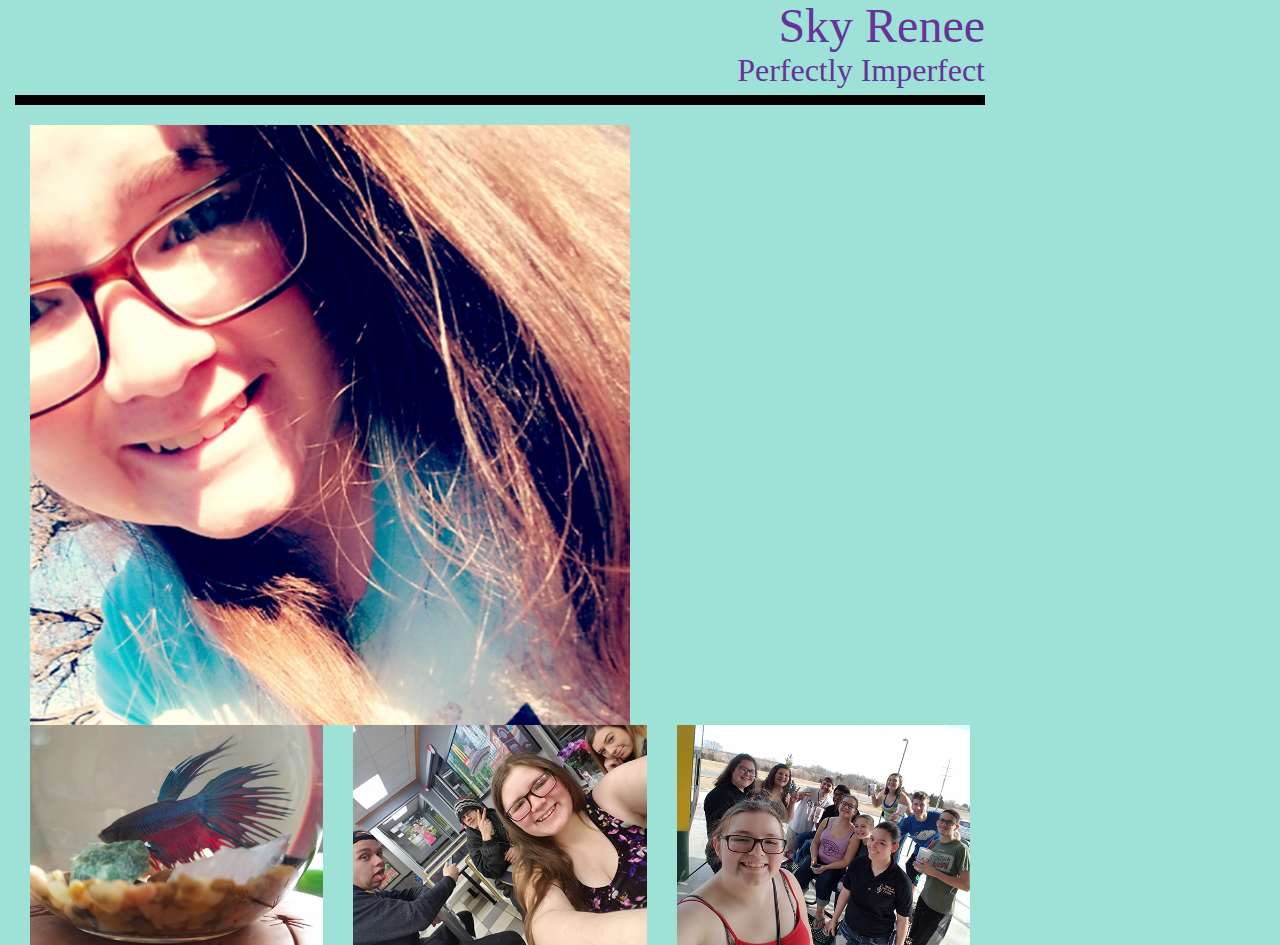
==== index.html @ 7ee94395 "design" ====
<!DOCTYPE html>
<html>
<head>
    <meta http-equiv="Content-Type" content="text/html"; charset="utf-8"/>
    
    <meta name="viewport" content="width=device-width, height=device-height, initial-scale=1, maximum-scale=1, user-scalable=no">
    <meta http-equiv="X-UA-Compatible" Content="IE=EDGE">
        
   
      <!--link to css files or font files-->
        <link rel="stylesheet" type="text/css" href="css/bootstrap.min.css">
        <link rel="stylesheet" type="text/css" href="css/style.css">
        <title>Boiler Plate</title>
    </head>
    
    <body>  
        <div class='container-fluid'>
             <div class='row'>
            <div class='col-md-12 border'>
                <header id="header">
                    
            <h1>Sky Renee</h1>
            <h2>Perfectly Imperfect</h2>
                    
                </header>
              <!--end of header-->
            </div>
        </div> 
        

        <div class='row max-width'>
            <div class="col-md-12 border">
                <div id='main-content-wrapper'>
            
                    <section class='image-content'>
                        <div class='col-md-12'> <img class="img-responsive" src='images/mee.png'> </div>
                      </section>
                </div>
 <!--end of main content wrapper-->
            </div>
 <!--end of col-md-8-->
            </div>
<!--end of row max-width-->   
            <div id='bottom-content-wrapper'>
                <div class='col-md-4 border'><img class="img-responsive" src='images/fishy.png'></div>
                <div class='col-md-4 border'><img class="img-responsive" src='images/friends.png'></div>
                <div class='col-md-4 border'><img class="img-responsive" src='images/mads.png'></div>
            </div>
        </div>
  <!--end of container fluid-->
        
        <script src="js/jquery.min.js"></script>  
        <script src="js/bootstrap.min.js"></script>  
        <script src="js/main.js"></script>  
      </body>      
       
  
    
    
</html>
---- css/style.css ----
/*font-family: 'Dancing Script', cursive;*/
/*
slightly teal #2FFFD7
sky blue #20E8E5
minty green #4EFFBC
teal #05E8C2
pale blue #9DE1D7
*/
body{
    max-width: 1000px;
    background-color:#9DE1D7;
    color:rebeccapurple;
    font-family: 'Dancing Script', cursive;   
}
#container-fluid{
    display: flex;
}
#main-content-wrapper{
    min-width: 500px;
    margin-bottom:20px;
    margin-top:20px;
   
}
#header{
    border-bottom: 10px solid black;
}
#header > h1{
    margin: 0;
    text-align: right;
    position: relative;
    font-size: -webkit-xxx-large;
}
#header > h2{
    margin: 0;
    text-align: right;
    position: relative;
    font-size: xx-large;
    margin-bottom: 7px;
}
#bottom-content-wrapper {
min-width:300px;
Display:flex;
Justify-content: space-around;
}
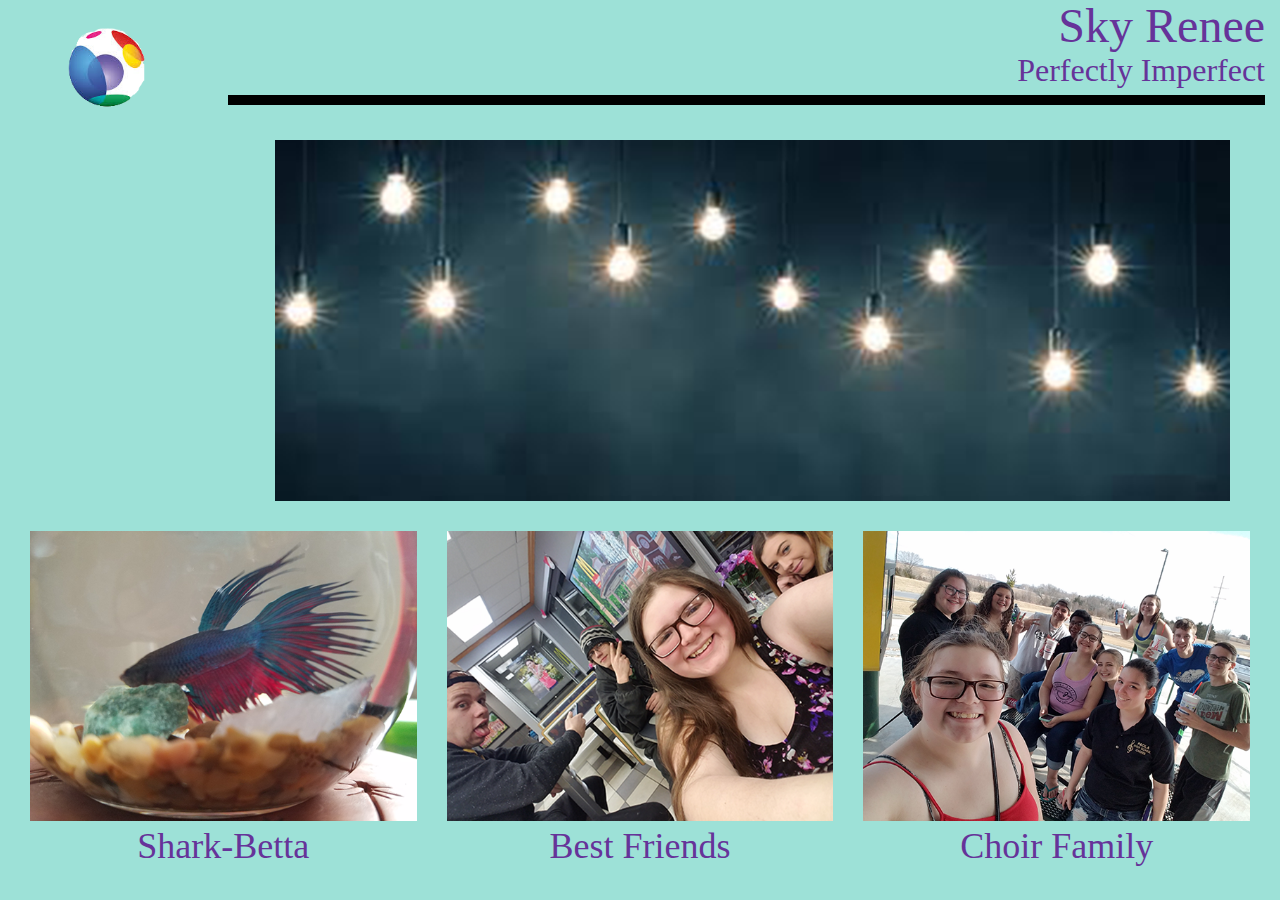
==== commit 52791795: "design day2" ====
--- a/index.html
+++ b/index.html
@@ -13,18 +13,24 @@
         <title>Boiler Plate</title>
     </head>
     
-    <body>  
+    <body>
+    <div id='wrapper'>
         <div class='container-fluid'>
              <div class='row'>
-            <div class='col-md-12 border'>
+                 <div class='col-md-2 border'>
+                 <img class='img-responsive' src=images/logo.png>
+                 </div>
+            <div class='col-md-10 border'>
                 <header id="header">
                     
             <h1>Sky Renee</h1>
             <h2>Perfectly Imperfect</h2>
                     
+                    
                 </header>
               <!--end of header-->
             </div>
+            
         </div> 
         
 
@@ -33,22 +39,28 @@
                 <div id='main-content-wrapper'>
             
                     <section class='image-content'>
-                        <div class='col-md-12'> <img class="img-responsive" src='images/mee.png'> </div>
+                        <div class='col-md-12'> <img class="img-responsive" src='images/lights.png'> </div>
                       </section>
                 </div>
  <!--end of main content wrapper-->
             </div>
  <!--end of col-md-8-->
             </div>
-<!--end of row max-width-->   
-            <div id='bottom-content-wrapper'>
+<!--end of row max-width-->
+         
+            <div id='row'>
                 <div class='col-md-4 border'><img class="img-responsive" src='images/fishy.png'></div>
                 <div class='col-md-4 border'><img class="img-responsive" src='images/friends.png'></div>
                 <div class='col-md-4 border'><img class="img-responsive" src='images/mads.png'></div>
             </div>
+               <div id='row-words'>
+                <div class='col-md-4 border'><p>Shark-Betta</p></div>
+                <div class='col-md-4 border'><p>Best Friends</p></div>
+                <div class='col-md-4 border'><p>Choir Family</p></div>
+            </div>
         </div>
   <!--end of container fluid-->
-        
+        </div>
         <script src="js/jquery.min.js"></script>  
         <script src="js/bootstrap.min.js"></script>  
         <script src="js/main.js"></script>  
--- a/css/style.css
+++ b/css/style.css
@@ -1,5 +1,6 @@
 /*font-family: 'Dancing Script', cursive;*/
 /*
+Purple: rebeccapurple
 slightly teal #2FFFD7
 sky blue #20E8E5
 minty green #4EFFBC
@@ -7,20 +8,22 @@
 pale blue #9DE1D7
 */
 body{
-    max-width: 1000px;
     background-color:#9DE1D7;
     color:rebeccapurple;
-    font-family: 'Dancing Script', cursive;   
+    font-family: 'Dancing Script', cursive; 
 }
-#container-fluid{
-    display: flex;
+#wrapper{
+    position: absolute;
 }
 #main-content-wrapper{
+    float: right;
     min-width: 500px;
-    margin-bottom:20px;
-    margin-top:20px;
+    margin-bottom: 20px;
+    margin-top: 20px;
+    right: 0px;
+    padding: 10px;
+}
    
-}
 #header{
     border-bottom: 10px solid black;
 }
@@ -37,8 +40,20 @@
     font-size: xx-large;
     margin-bottom: 7px;
 }
-#bottom-content-wrapper {
-min-width:300px;
-Display:flex;
-Justify-content: space-around;
+.col-md-12 {
+    padding-left: 30px;
+}
+#row-words{
+    color: rebeccapurple;
+    text-align: center;
+    font-size: 36px;
+}
+.image-content{
+    width: 1000px;
+    margin-top: 5px;
+    margin-right: 10px;
+}
+.col-md-2 {
+    width: 16.66666667%;
+    max-height: 10px;
 }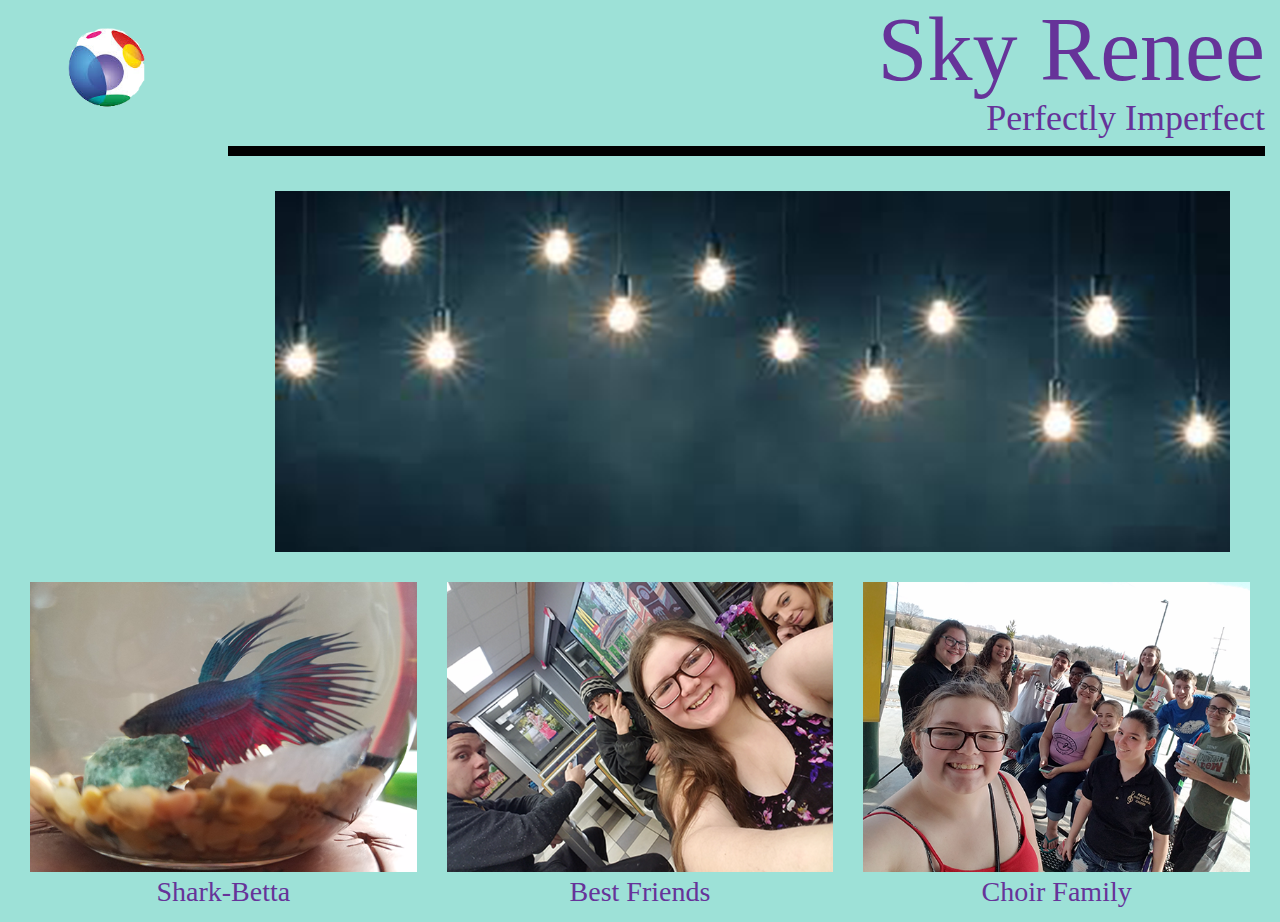
==== commit a2cc78b9: "modals and beginning of responsive" ====
--- a/index.html
+++ b/index.html
@@ -49,9 +49,9 @@
 <!--end of row max-width-->
          
             <div id='row'>
-                <div class='col-md-4 border'><img class="img-responsive" src='images/fishy.png'></div>
-                <div class='col-md-4 border'><img class="img-responsive" src='images/friends.png'></div>
-                <div class='col-md-4 border'><img class="img-responsive" src='images/mads.png'></div>
+                <div class='col-md-4 border'><img class="img-responsive" src='images/fishy.png'data-toggle="modal" data-target="#shark-betta"></div>
+                <div class='col-md-4 border'><img class="img-responsive" src='images/friends.png'data-toggle="modal" data-target="#best-friends"></div>
+                <div class='col-md-4 border'><img class="img-responsive" src='images/mads.png'data-toggle="modal" data-target="#choir-family"></div>
             </div>
                <div id='row-words'>
                 <div class='col-md-4 border'><p>Shark-Betta</p></div>
@@ -61,6 +61,83 @@
         </div>
   <!--end of container fluid-->
         </div>
+ <!--begin 1st modal-->       
+        <div class="modal fade" id="shark-betta" tabindex="-1" role="dialog" aria-labelledby="myModalLabel">
+  <div class="modal-dialog" role="document">
+    <div class="modal-content">
+      <div class="modal-header">
+        <button type="button" class="close" data-dismiss="modal" aria-label="Close"><span aria-hidden="true">&times;</span></button>
+        <h4 class="modal-title" id="myModalLabel">Shark-Betta</h4>
+      </div>
+      <div class="modal-body">
+        <div class='image-modal'><img src="images/fishy.png">
+        </div>
+          <br>
+          <br>
+          <p><strong>Shark-Betta</strong>  is the fish that my siblings and I finally convinced my mother to buy us. Shark-betta is fed once a day with 3 or 4 pellets of fish food. The bowl Shark-betta lives in has been upgraded since this picture was taken and it now lights up! </p>
+          <br>
+          <p>Source:</p><span><a
+            href='https://github.com/Skyler-Lucas'> Sky's Github                  </a></span>
+      </div>
+      <div class="modal-footer">
+        <button type="button" class="btn btn-default" data-dismiss="modal">Close</button>
+      </div>
+    </div>
+  </div>
+</div>
+<!--end 1st modal-->
+<!--begin 2nd modal-->      
+
+    <div class="modal fade" id="best-friends" tabindex="-1" role="dialog" aria-labelledby="myModalLabel">
+  <div class="modal-dialog" role="document">
+    <div class="modal-content">
+      <div class="modal-header">
+        <button type="button" class="close" data-dismiss="modal" aria-label="Close"><span aria-hidden="true">&times;</span></button>
+        <h4 class="modal-title" id="myModalLabel">My Best Friends</h4>
+      </div>
+      <div class="modal-body">
+        <div class='image-modal'><img src="images/friends.png">
+        </div>
+          <br>
+          <br>
+          <p><strong>My Best Friends</strong> are some truly amazing people that I can go to so that I can talk about anything and everything. I enjoy being in their presence every single day.  </p>
+          <br>
+          <p>Source:</p><span><a
+            href='https://github.com/Skyler-Lucas'> Sky's Github                  </a></span>
+      </div>
+      <div class="modal-footer">
+        <button type="button" class="btn btn-default" data-dismiss="modal">Close</button>
+      </div>
+    </div>
+  </div>
+</div>
+<!--end 2nd modal-->
+ <!--begin 3rd modal-->   
+    <div class="modal fade" id="choir-family" tabindex="-1" role="dialog" aria-labelledby="myModalLabel">
+  <div class="modal-dialog" role="document">
+    <div class="modal-content">
+      <div class="modal-header">
+        <button type="button" class="close" data-dismiss="modal" aria-label="Close"><span aria-hidden="true">&times;</span></button>
+        <h4 class="modal-title" id="myModalLabel">Choir Family</h4>
+      </div>
+      <div class="modal-body">
+        <div class='image-modal'><img src="images/mads.png">
+        </div>
+          <br>
+          <br>
+          <p><strong>My choir family</strong> is the small group of people that get together every monday night to rehearse music. They are wonderful singers and even better friends. We don't always just sing music we make amazing memories together as well. </p>
+          <br>
+          <p>Source:</p><span><a
+            href='https://github.com/Skyler-Lucas'> Sky's Github                  </a></span>
+      </div>
+      <div class="modal-footer">
+        <button type="button" class="btn btn-default" data-dismiss="modal">Close</button>
+      </div>
+    </div>
+  </div>
+</div>
+<!--end 3rd modal-->
+        
         <script src="js/jquery.min.js"></script>  
         <script src="js/bootstrap.min.js"></script>  
         <script src="js/main.js"></script>  
@@ -69,4 +146,4 @@
   
     
     
-</html>        +</html>       
--- a/css/style.css
+++ b/css/style.css
@@ -31,7 +31,7 @@
     margin: 0;
     text-align: right;
     position: relative;
-    font-size: -webkit-xxx-large;
+    font-size: 90px;
 }
 #header > h2{
     margin: 0;
@@ -39,6 +39,7 @@
     position: relative;
     font-size: xx-large;
     margin-bottom: 7px;
+    font-size: 36px;
 }
 .col-md-12 {
     padding-left: 30px;
@@ -46,7 +47,7 @@
 #row-words{
     color: rebeccapurple;
     text-align: center;
-    font-size: 36px;
+    font-size: 28px;
 }
 .image-content{
     width: 1000px;
@@ -56,4 +57,89 @@
 .col-md-2 {
     width: 16.66666667%;
     max-height: 10px;
+}
+
+
+
+
+
+
+
+
+
+
+
+
+{
+    -ms-box-sizing: border-box;
+    -webkit-box-sizing: border-box;
+    -moz-box-sizing: border-box;
+    box-sizing: border-box;  
+}
+/*.border {
+    border: 1px solid blue !important;*/
+/*}*/
+
+.image-content >img {
+    max-width: 200px;
+}
+#row {
+    width: 100%; 
+    display: flex;
+}
+
+.col-1 {
+    width: 8.33%;
+}
+.col-2 {
+    width: 16.667%;
+}
+.col-3 {
+    width: 25%;
+}
+.col-4 {
+    width: 33.333%;
+}
+.col-5 {
+    width: 41.667%;
+}
+.col-6 {
+    width: 50%;
+}
+.col-7 {
+    width: 58.333%;
+}
+.col-8 {
+    width: 66.667%;
+}
+.col-9 {
+    width: 75%;
+}
+.col-10 {
+    width: 83.333%;
+}
+.col-11 {
+    width: 91.667%;
+}
+.col-12 {
+    width: 100%;
+}
+
+@media (max-width: 767px) {
+    .row{
+     flex-wrap: wrap;  
+    } 
+    .col-1,.col-2, .col-3,.col-4, .col-5,.col-6, .col-7,.col-8, .col-9,.col-10, .col-11, .col-12 {
+      flex:1;  
+    }
+}
+
+@media (max-width: 480px) {
+    .row{
+     flex-wrap: nowrap;  
+    flex-direction: column;
+    } 
+    .col-1,.col-2, .col-3,.col-4, .col-5,.col-6, .col-7,.col-8, .col-9,.col-10, .col-11, .col-12 {
+      width: 100%;  
+    }
 }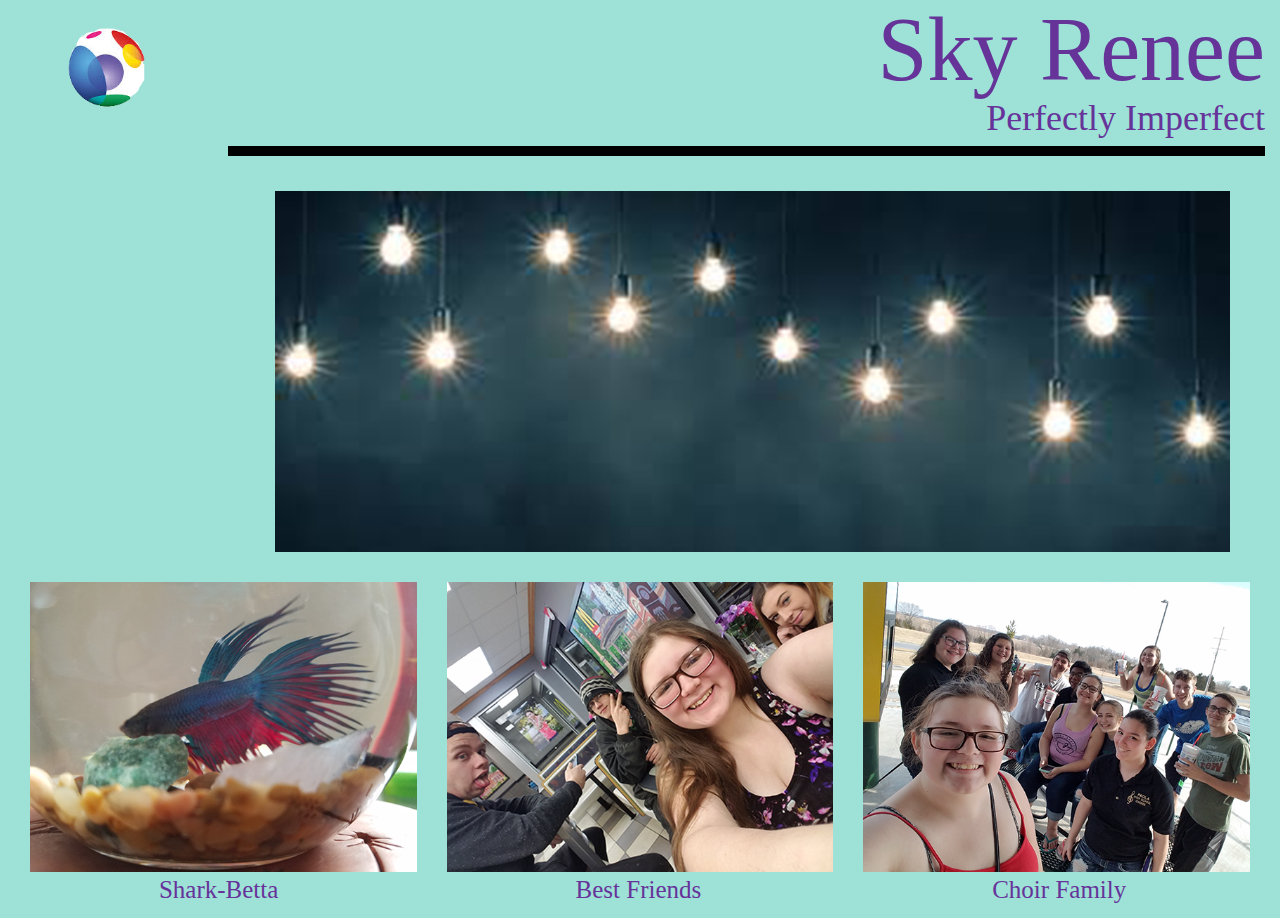
==== commit ec74e7e5: "responsiveness" ====
--- a/index.html
+++ b/index.html
@@ -49,15 +49,11 @@
 <!--end of row max-width-->
          
             <div id='row'>
-                <div class='col-md-4 border'><img class="img-responsive" src='images/fishy.png'data-toggle="modal" data-target="#shark-betta"></div>
-                <div class='col-md-4 border'><img class="img-responsive" src='images/friends.png'data-toggle="modal" data-target="#best-friends"></div>
-                <div class='col-md-4 border'><img class="img-responsive" src='images/mads.png'data-toggle="modal" data-target="#choir-family"></div>
+                <div class='col-md-4 border'><img class="img-responsive" src='images/fishy.png'data-toggle="modal" data-target="#shark-betta"><div class='col-md-4 border'></div><div class='words'><p>Shark-Betta</p></div></div>
+                <div class='col-md-4 border'><img class="img-responsive" src='images/friends.png'data-toggle="modal" data-target="#best-friends"><div class='col-md-4 border'></div><div class='words'><p>Best Friends</p></div></div>
+                <div class='col-md-4 border'><img class="img-responsive" src='images/mads.png'data-toggle="modal" data-target="#choir-family"><div class='col-md-4 border'></div><div class='words'><p>Choir Family</p></div></div>
             </div>
-               <div id='row-words'>
-                <div class='col-md-4 border'><p>Shark-Betta</p></div>
-                <div class='col-md-4 border'><p>Best Friends</p></div>
-                <div class='col-md-4 border'><p>Choir Family</p></div>
-            </div>
+               
         </div>
   <!--end of container fluid-->
         </div>
--- a/css/style.css
+++ b/css/style.css
@@ -44,10 +44,12 @@
 .col-md-12 {
     padding-left: 30px;
 }
-#row-words{
+.words{
     color: rebeccapurple;
-    text-align: center;
-    font-size: 28px;
+    font-size: 25px;
+    text-align:auto;
+    
+    
 }
 .image-content{
     width: 1000px;
@@ -58,14 +60,6 @@
     width: 16.66666667%;
     max-height: 10px;
 }
-
-
-
-
-
-
-
-
 
 
 
@@ -126,7 +120,7 @@
 }
 
 @media (max-width: 767px) {
-    .row{
+    #row{
      flex-wrap: wrap;  
     } 
     .col-1,.col-2, .col-3,.col-4, .col-5,.col-6, .col-7,.col-8, .col-9,.col-10, .col-11, .col-12 {
@@ -135,11 +129,11 @@
 }
 
 @media (max-width: 480px) {
-    .row{
+    #row{
      flex-wrap: nowrap;  
     flex-direction: column;
     } 
     .col-1,.col-2, .col-3,.col-4, .col-5,.col-6, .col-7,.col-8, .col-9,.col-10, .col-11, .col-12 {
       width: 100%;  
     }
-}+}
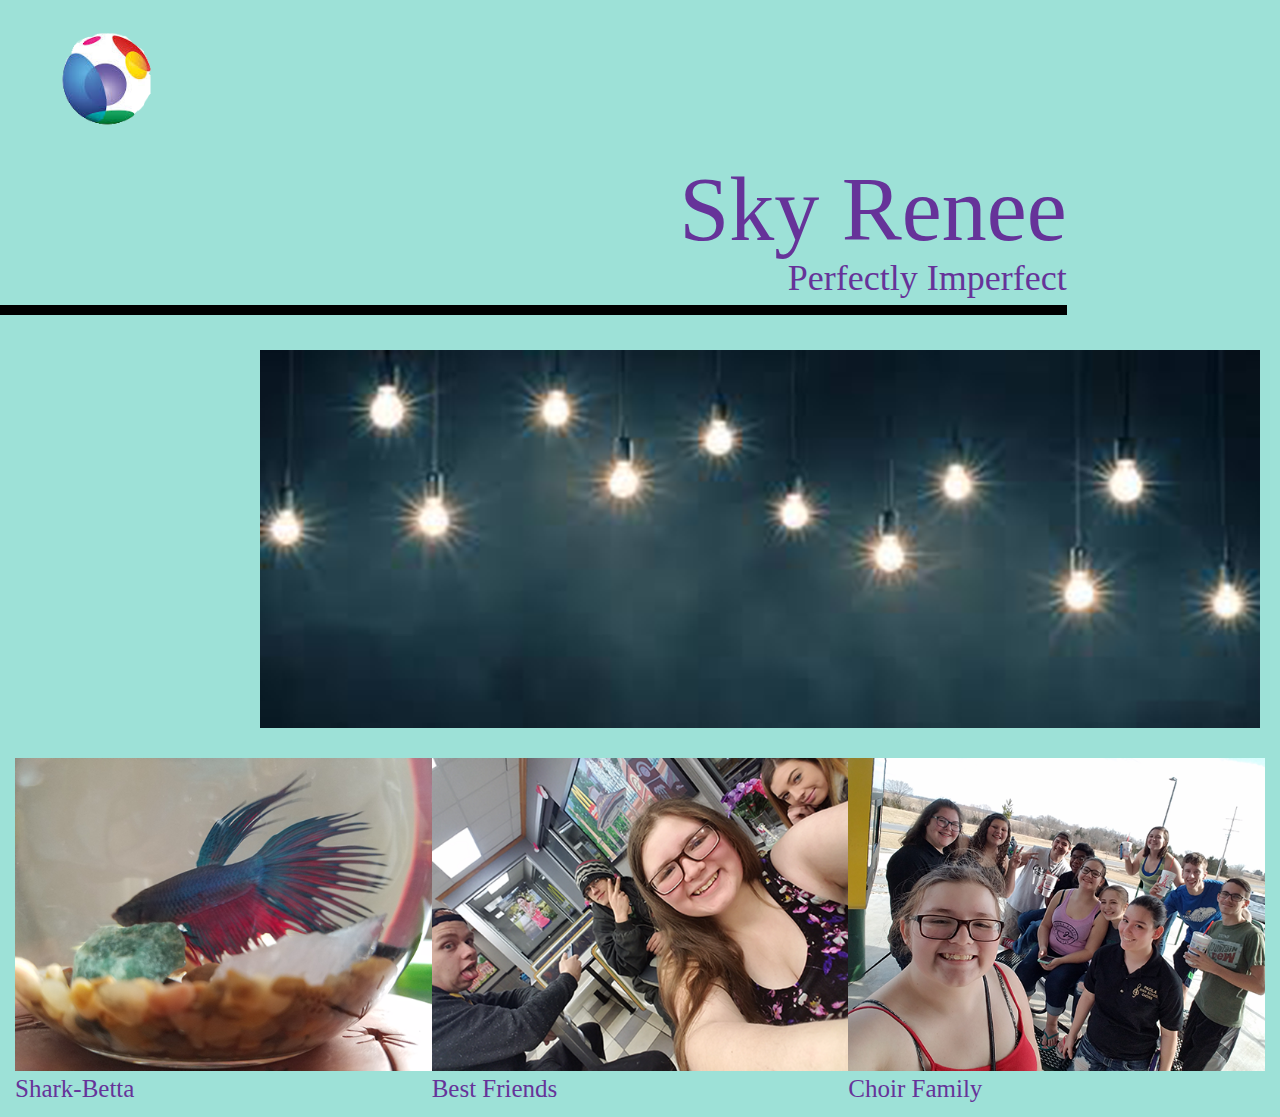
==== commit 95debc84: "responsiveness changes" ====
--- a/index.html
+++ b/index.html
@@ -17,10 +17,10 @@
     <div id='wrapper'>
         <div class='container-fluid'>
              <div class='row'>
-                 <div class='col-md-2 border'>
+                 <div class='col-2 border'>
                  <img class='img-responsive' src=images/logo.png>
                  </div>
-            <div class='col-md-10 border'>
+            <div class='col-10 border'>
                 <header id="header">
                     
             <h1>Sky Renee</h1>
@@ -35,11 +35,11 @@
         
 
         <div class='row max-width'>
-            <div class="col-md-12 border">
+            <div class="col-12 border">
                 <div id='main-content-wrapper'>
             
                     <section class='image-content'>
-                        <div class='col-md-12'> <img class="img-responsive" src='images/lights.png'> </div>
+                        <div class='col-12'> <img class="img-responsive" src='images/lights.png'> </div>
                       </section>
                 </div>
  <!--end of main content wrapper-->
@@ -49,9 +49,9 @@
 <!--end of row max-width-->
          
             <div id='row'>
-                <div class='col-md-4 border'><img class="img-responsive" src='images/fishy.png'data-toggle="modal" data-target="#shark-betta"><div class='col-md-4 border'></div><div class='words'><p>Shark-Betta</p></div></div>
-                <div class='col-md-4 border'><img class="img-responsive" src='images/friends.png'data-toggle="modal" data-target="#best-friends"><div class='col-md-4 border'></div><div class='words'><p>Best Friends</p></div></div>
-                <div class='col-md-4 border'><img class="img-responsive" src='images/mads.png'data-toggle="modal" data-target="#choir-family"><div class='col-md-4 border'></div><div class='words'><p>Choir Family</p></div></div>
+                <div class='col-4 border'><img class="img-responsive" src='images/fishy.png'data-toggle="modal" data-target="#shark-betta"><div class='col-4 border'></div><div class='words'><p>Shark-Betta</p></div></div>
+                <div class='col-4 border'><img class="img-responsive" src='images/friends.png'data-toggle="modal" data-target="#best-friends"><div class='col-4 border'></div><div class='words'><p>Best Friends</p></div></div>
+                <div class='col-4 border'><img class="img-responsive" src='images/mads.png'data-toggle="modal" data-target="#choir-family"><div class='col-4 border'></div><div class='words'><p>Choir Family</p></div></div>
             </div>
                
         </div>
--- a/css/style.css
+++ b/css/style.css
@@ -74,9 +74,6 @@
     border: 1px solid blue !important;*/
 /*}*/
 
-.image-content >img {
-    max-width: 200px;
-}
 #row {
     width: 100%; 
     display: flex;
@@ -119,7 +116,7 @@
     width: 100%;
 }
 
-@media (max-width: 767px) {
+@media (max-width: 500px) {
     #row{
      flex-wrap: wrap;  
     } 
@@ -128,7 +125,7 @@
     }
 }
 
-@media (max-width: 480px) {
+@media (max-width: 200px) {
     #row{
      flex-wrap: nowrap;  
     flex-direction: column;
@@ -137,3 +134,6 @@
       width: 100%;  
     }
 }
+.image-modal {
+    text-align: center;
+}
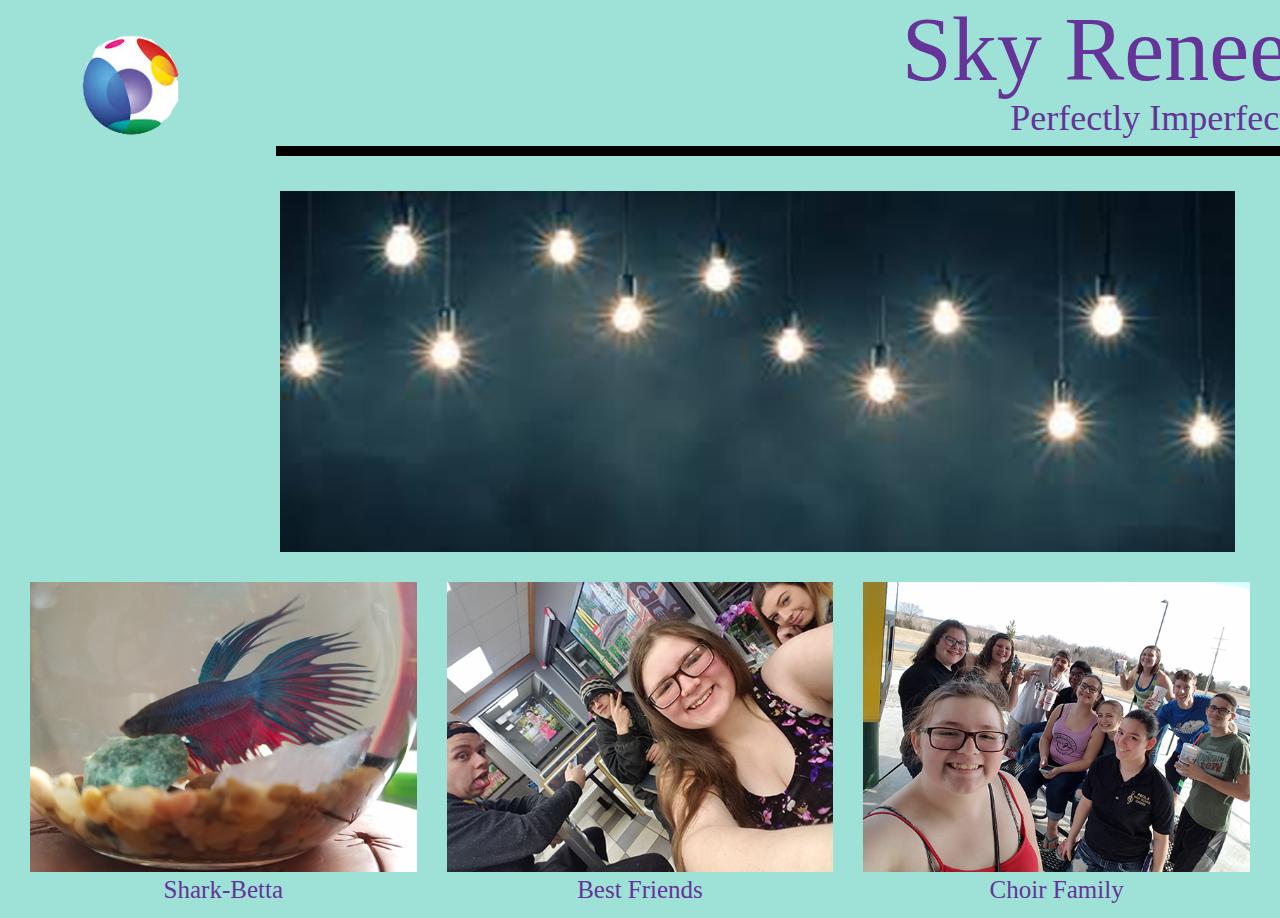
==== commit a6ed2857: "still unresponsive" ====
--- a/index.html
+++ b/index.html
@@ -9,6 +9,7 @@
    
       <!--link to css files or font files-->
         <link rel="stylesheet" type="text/css" href="css/bootstrap.min.css">
+        <link rel="stylesheet" type="text/css" href="framework/.css">
         <link rel="stylesheet" type="text/css" href="css/style.css">
         <title>Boiler Plate</title>
     </head>
@@ -17,10 +18,10 @@
     <div id='wrapper'>
         <div class='container-fluid'>
              <div class='row'>
-                 <div class='col-2 border'>
+                 <div class='col-md-2 border'>
                  <img class='img-responsive' src=images/logo.png>
                  </div>
-            <div class='col-10 border'>
+            <div class='col-md-8 border'>
                 <header id="header">
                     
             <h1>Sky Renee</h1>
@@ -35,11 +36,11 @@
         
 
         <div class='row max-width'>
-            <div class="col-12 border">
+            <div class="col-md-12 border">
                 <div id='main-content-wrapper'>
             
                     <section class='image-content'>
-                        <div class='col-12'> <img class="img-responsive" src='images/lights.png'> </div>
+                        <div class='col-md-12'> <img class="img-responsive" src='images/lights.png'> </div>
                       </section>
                 </div>
  <!--end of main content wrapper-->
@@ -48,10 +49,10 @@
             </div>
 <!--end of row max-width-->
          
-            <div id='row'>
-                <div class='col-4 border'><img class="img-responsive" src='images/fishy.png'data-toggle="modal" data-target="#shark-betta"><div class='col-4 border'></div><div class='words'><p>Shark-Betta</p></div></div>
-                <div class='col-4 border'><img class="img-responsive" src='images/friends.png'data-toggle="modal" data-target="#best-friends"><div class='col-4 border'></div><div class='words'><p>Best Friends</p></div></div>
-                <div class='col-4 border'><img class="img-responsive" src='images/mads.png'data-toggle="modal" data-target="#choir-family"><div class='col-4 border'></div><div class='words'><p>Choir Family</p></div></div>
+            <div id='row-pictures'>
+                <div class='col-md-4 border'><img class="img-responsive" src='images/fishy.png'data-toggle="modal" data-target="#shark-betta"><div class='words'><p>Shark-Betta</p></div></div>
+                <div class='col-md-4 border'><img class="img-responsive" src='images/friends.png'data-toggle="modal" data-target="#best-friends"><div class='words'><p>Best Friends</p></div></div>
+                <div class='col-md-4 border'><img class="img-responsive" src='images/mads.png'data-toggle="modal" data-target="#choir-family"><div class='words'><p>Choir Family</p></div></div>
             </div>
                
         </div>
--- a/css/style.css
+++ b/css/style.css
@@ -26,12 +26,14 @@
    
 #header{
     border-bottom: 10px solid black;
+    min-height: 80px;
 }
 #header > h1{
     margin: 0;
     text-align: right;
     position: relative;
     font-size: 90px;
+   
 }
 #header > h2{
     margin: 0;
@@ -47,93 +49,24 @@
 .words{
     color: rebeccapurple;
     font-size: 25px;
-    text-align:auto;
-    
-    
+    text-align: center;   
 }
+
 .image-content{
     width: 1000px;
     margin-top: 5px;
-    margin-right: 10px;
+    margin-right: 290px;
 }
 .col-md-2 {
     width: 16.66666667%;
     max-height: 10px;
 }
 
-
-
-
-{
-    -ms-box-sizing: border-box;
-    -webkit-box-sizing: border-box;
-    -moz-box-sizing: border-box;
-    box-sizing: border-box;  
-}
-/*.border {
-    border: 1px solid blue !important;*/
-/*}*/
-
-#row {
-    width: 100%; 
-    display: flex;
-}
-
-.col-1 {
-    width: 8.33%;
-}
-.col-2 {
-    width: 16.667%;
-}
-.col-3 {
-    width: 25%;
-}
-.col-4 {
-    width: 33.333%;
-}
-.col-5 {
-    width: 41.667%;
-}
-.col-6 {
-    width: 50%;
-}
-.col-7 {
-    width: 58.333%;
-}
-.col-8 {
-    width: 66.667%;
-}
-.col-9 {
-    width: 75%;
-}
-.col-10 {
-    width: 83.333%;
-}
-.col-11 {
-    width: 91.667%;
-}
-.col-12 {
-    width: 100%;
-}
-
-@media (max-width: 500px) {
-    #row{
-     flex-wrap: wrap;  
-    } 
-    .col-1,.col-2, .col-3,.col-4, .col-5,.col-6, .col-7,.col-8, .col-9,.col-10, .col-11, .col-12 {
-      flex:1;  
-    }
-}
-
-@media (max-width: 200px) {
-    #row{
-     flex-wrap: nowrap;  
-    flex-direction: column;
-    } 
-    .col-1,.col-2, .col-3,.col-4, .col-5,.col-6, .col-7,.col-8, .col-9,.col-10, .col-11, .col-12 {
-      width: 100%;  
-    }
-}
 .image-modal {
     text-align: center;
 }
+
+.row{
+    margin-right: -300px;
+    margin-left: -15px;
+}
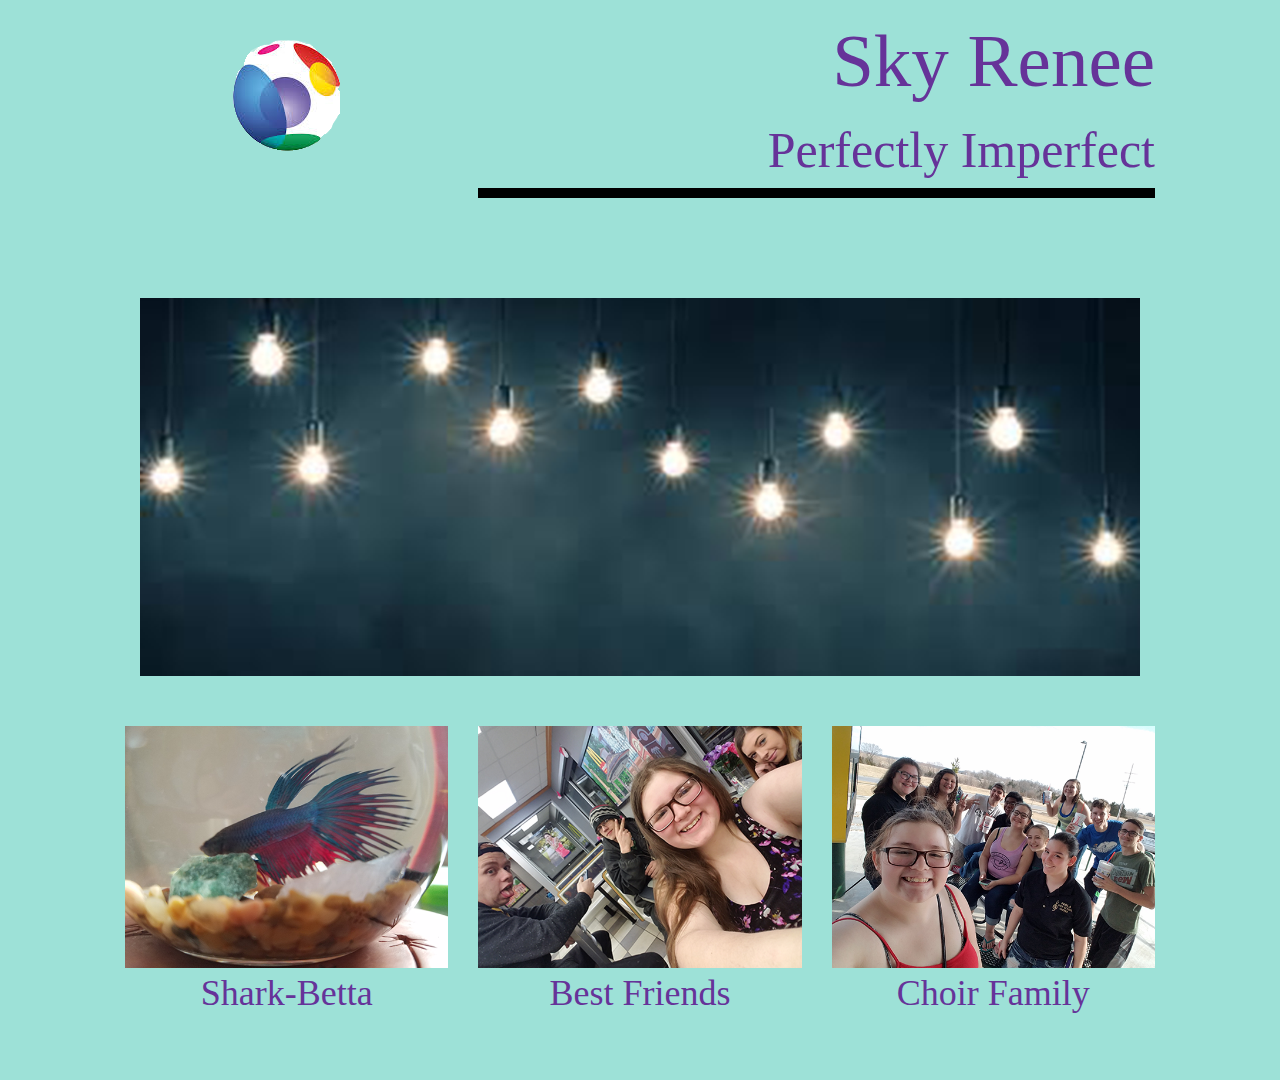
==== commit b4e93efc: "pre-launch" ====
--- a/index.html
+++ b/index.html
@@ -9,7 +9,6 @@
    
       <!--link to css files or font files-->
         <link rel="stylesheet" type="text/css" href="css/bootstrap.min.css">
-        <link rel="stylesheet" type="text/css" href="framework/.css">
         <link rel="stylesheet" type="text/css" href="css/style.css">
         <title>Boiler Plate</title>
     </head>
@@ -18,7 +17,7 @@
     <div id='wrapper'>
         <div class='container-fluid'>
              <div class='row'>
-                 <div class='col-md-2 border'>
+                 <div class='col-md-4 border'>
                  <img class='img-responsive' src=images/logo.png>
                  </div>
             <div class='col-md-8 border'>
@@ -35,7 +34,7 @@
         </div> 
         
 
-        <div class='row max-width'>
+        <div class='row'>
             <div class="col-md-12 border">
                 <div id='main-content-wrapper'>
             
@@ -49,7 +48,7 @@
             </div>
 <!--end of row max-width-->
          
-            <div id='row-pictures'>
+            <div class='row'>
                 <div class='col-md-4 border'><img class="img-responsive" src='images/fishy.png'data-toggle="modal" data-target="#shark-betta"><div class='words'><p>Shark-Betta</p></div></div>
                 <div class='col-md-4 border'><img class="img-responsive" src='images/friends.png'data-toggle="modal" data-target="#best-friends"><div class='words'><p>Best Friends</p></div></div>
                 <div class='col-md-4 border'><img class="img-responsive" src='images/mads.png'data-toggle="modal" data-target="#choir-family"><div class='words'><p>Choir Family</p></div></div>
@@ -67,7 +66,7 @@
         <h4 class="modal-title" id="myModalLabel">Shark-Betta</h4>
       </div>
       <div class="modal-body">
-        <div class='image-modal'><img src="images/fishy.png">
+        <div class='image-modal'><img class="img-responsive" src="images/fishy.png">
         </div>
           <br>
           <br>
@@ -93,7 +92,7 @@
         <h4 class="modal-title" id="myModalLabel">My Best Friends</h4>
       </div>
       <div class="modal-body">
-        <div class='image-modal'><img src="images/friends.png">
+        <div class='image-modal'><img class="img-responsive" src="images/friends.png">
         </div>
           <br>
           <br>
@@ -118,7 +117,7 @@
         <h4 class="modal-title" id="myModalLabel">Choir Family</h4>
       </div>
       <div class="modal-body">
-        <div class='image-modal'><img src="images/mads.png">
+        <div class='image-modal'><img class="img-responsive" src="images/mads.png">
         </div>
           <br>
           <br>
--- a/css/style.css
+++ b/css/style.css
@@ -13,6 +13,21 @@
     font-family: 'Dancing Script', cursive; 
 }
 #wrapper{
+    max-width: 1060px;
+    margin:0 auto;
+}
+.row{
+    margin-bottom: 50px;
+}
+.img-responsive{
+    margin:0 auto;
+}
+.words{
+    text-align: center;
+    font-size: 36px;
+}
+/*
+#wrapper{
     position: absolute;
 }
 #main-content-wrapper{
@@ -23,16 +38,26 @@
     right: 0px;
     padding: 10px;
 }
+*/
    
 #header{
+    text-align: right;
+    margin-bottom: 50px;
     border-bottom: 10px solid black;
     min-height: 80px;
 }
 #header > h1{
-    margin: 0;
-    text-align: right;
-    position: relative;
-    font-size: 90px;
+    font-size: 75px;
+}
+#header > h2{
+    font-size: 50px;
+}
+.modal-body{
+    text-align: center;
+}
+/*
+#header > h1{
+
    
 }
 #header > h2{
@@ -43,9 +68,7 @@
     margin-bottom: 7px;
     font-size: 36px;
 }
-.col-md-12 {
-    padding-left: 30px;
-}
+
 .words{
     color: rebeccapurple;
     font-size: 25px;
@@ -57,16 +80,13 @@
     margin-top: 5px;
     margin-right: 290px;
 }
-.col-md-2 {
-    width: 16.66666667%;
-    max-height: 10px;
-}
 
 .image-modal {
     text-align: center;
 }
+*/
 
-.row{
+/*.row{
     margin-right: -300px;
     margin-left: -15px;
-}
+}*/
